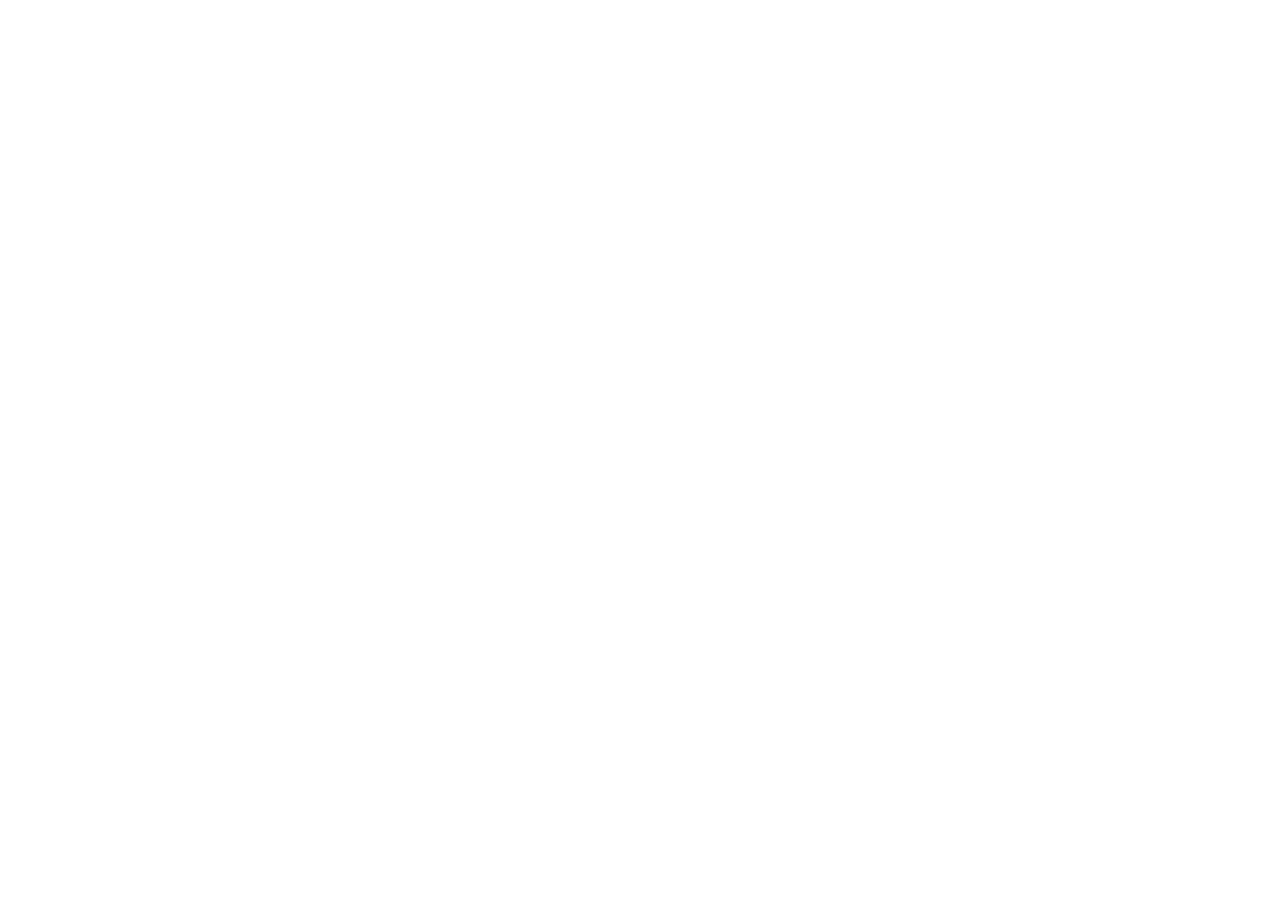
==== index.html @ d58e9a3c "Add inital files" ====
<!DOCTYPE html>
<!--[if lt IE 7]>      <html class="no-js lt-ie9 lt-ie8 lt-ie7"> <![endif]-->
<!--[if IE 7]>         <html class="no-js lt-ie9 lt-ie8"> <![endif]-->
<!--[if IE 8]>         <html class="no-js lt-ie9"> <![endif]-->
<!--[if gt IE 8]>      <html class="no-js"> <!--<![endif]-->
<html>
    <head>
        <meta charset="utf-8">
        <meta http-equiv="X-UA-Compatible" content="IE=edge">
        <title>Vanilla JS Projects</title>
        <meta name="description" content="">
        <meta name="viewport" content="width=device-width, initial-scale=1">
        <link rel="stylesheet" href="">
    </head>
    <body>
        <!--[if lt IE 7]>
            <p class="browsehappy">You are using an <strong>outdated</strong> browser. Please <a href="#">upgrade your browser</a> to improve your experience.</p>
        <![endif]-->
        
        <script src="" async defer></script>
    </body>
</html>
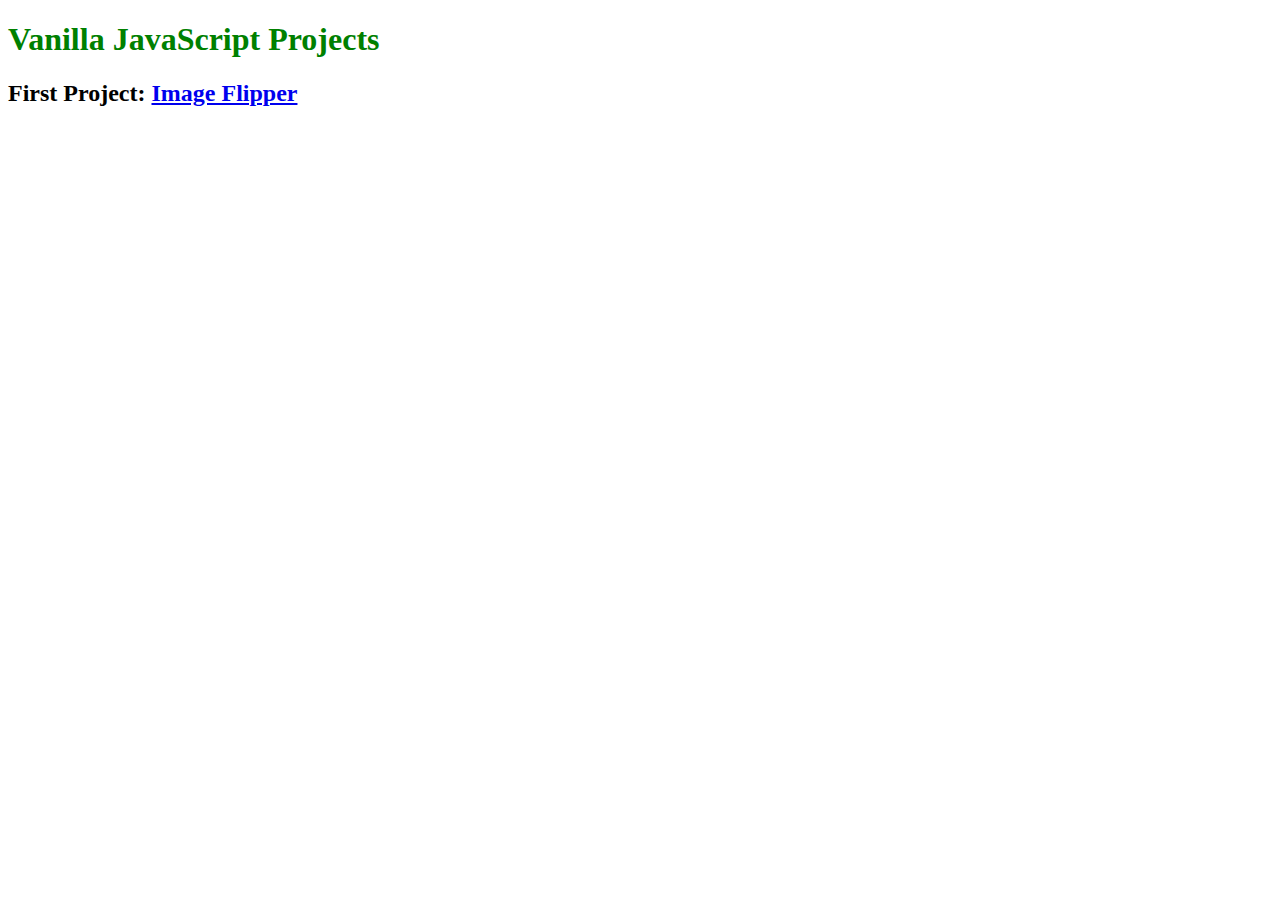
==== commit 9981c6b2: "Add link to homepage" ====
--- a/index.html
+++ b/index.html
@@ -7,16 +7,18 @@
     <head>
         <meta charset="utf-8">
         <meta http-equiv="X-UA-Compatible" content="IE=edge">
-        <title>Vanilla JS Projects</title>
+        <title>Vanilla JavaScript Projects</title>
         <meta name="description" content="">
         <meta name="viewport" content="width=device-width, initial-scale=1">
-        <link rel="stylesheet" href="">
+        <link rel="stylesheet" href="styles.css">
     </head>
     <body>
         <!--[if lt IE 7]>
             <p class="browsehappy">You are using an <strong>outdated</strong> browser. Please <a href="#">upgrade your browser</a> to improve your experience.</p>
         <![endif]-->
-        
-        <script src="" async defer></script>
+        <h1>Vanilla JavaScript Projects</h1>
+
+        <h2>First Project: <a href="/image-flipper/index.html">Image Flipper</a></h2>
+        <script src="scripts.js" async defer></script>
     </body>
 </html>--- a/styles.css
+++ b/styles.css
@@ -0,0 +1,3 @@
+h1 {
+    color: green;
+}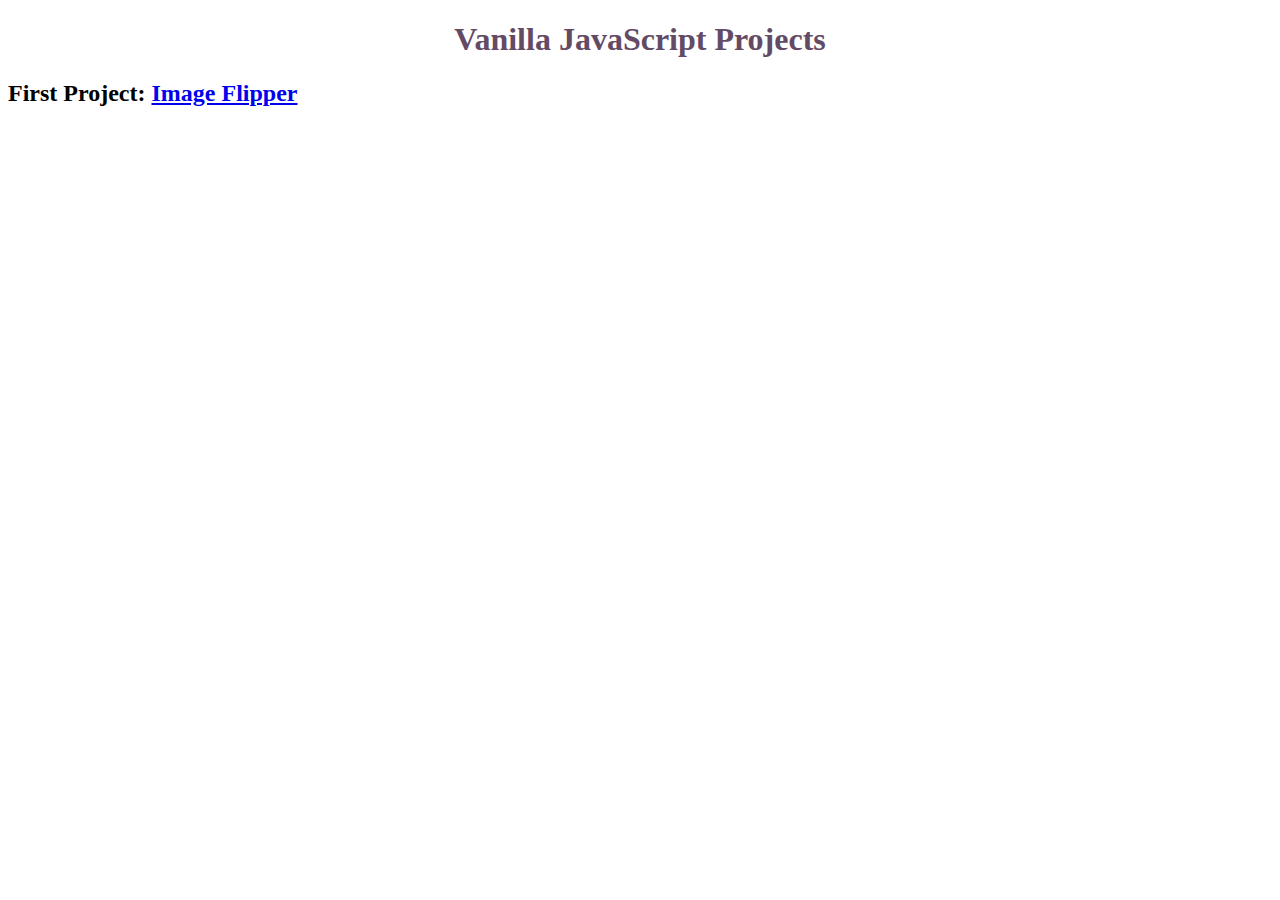
==== commit 3c99d752: "Center h1 on homepage" ====
--- a/index.html
+++ b/index.html
@@ -16,9 +16,11 @@
         <!--[if lt IE 7]>
             <p class="browsehappy">You are using an <strong>outdated</strong> browser. Please <a href="#">upgrade your browser</a> to improve your experience.</p>
         <![endif]-->
-        <h1>Vanilla JavaScript Projects</h1>
+        <header class="hero">
+            <h1>Vanilla JavaScript Projects</h1>
+        </header>
 
-        <h2>First Project: <a href="/image-flipper/index.html">Image Flipper</a></h2>
+        <h2>First Project: <a href="/image-flipper">Image Flipper</a></h2>
         <script src="scripts.js" async defer></script>
     </body>
 </html>--- a/styles.css
+++ b/styles.css
@@ -1,3 +1,9 @@
+.hero {
+    text-align: center;
+}
+
 h1 {
-    color: green;
-}+    color:  #634B66;
+}
+
+/* // https://coolors.co/e5ffde-bbcbcb-9590a8-634b66-18020c */